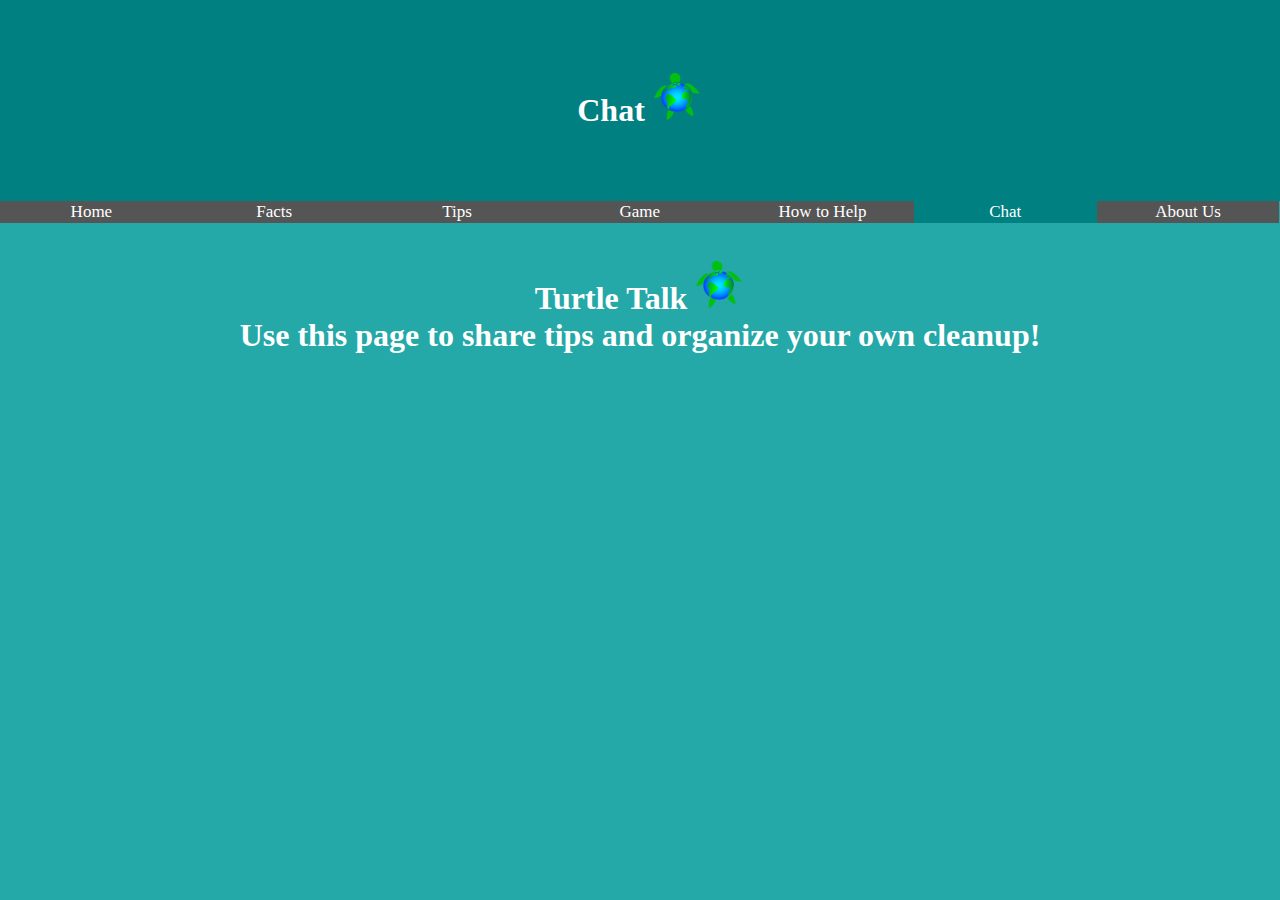
==== Savetheturtles-Chat.html @ e8de91ee "first commit" ====
<DOCTYPE html>
<html>
<head>
  <link rel="stylesheet" href="Savetheturtles-Chat.css"
</head>
<body>
<div>
  <!DOCTYPE html>
  <html>
  <head>
    <meta name="viewport" content="width=device-width,
    initial-scale=1">
    <link rel="stylesheet" href="Savetheturtles-Homepage-Tabs.css">
  </head>
  <body>
    <div id="Home" class="tabcontent">
      <h1>Save The Turtles
        <img src="tur.png"
        style="width:50px;height:50px;"></img>
      </h1>
    </div>
    <div id="Facts" class="tabcontent">
      <h1>Facts
      <img src="tur.png"
      style="width:50px;height:50px;"></img></h1>
    </div>
    <div id ="Tips" class="tabcontent">
      <h1>Tips
      <img src="tur.png"
      style="width:50px;height:50px;"></img></h1>
    </div>
    <div id="Game" class="tabcontent">
      <h1>Game
      <img src="tur.png"
      style="width:50px;height:50px;"></img></h1>
    </div>
    <div id="Howtohelp" class="tabcontent">
      <h1>How to Help
      <img src="tur.png"
      style="width:50px;height:50px;"></img></h1>
    </div>
    <div id="Chat" class="tabcontent">
      <h1>Chat
      <img src="tur.png"
      style="width:50px;height:50px;"></img></h1>
    </div>
    <div id="Aboutus" class="tabcontent">
      <h1>About Us
      <img src="tur.png"
      style="width:50px;height:50px;"></img></h1>
    </div>
    <a href="index.html">
      <button class="tablink" onclick="openTab('Home',this,
      'teal')">Home</button>
    </a>
    <a href="Savetheturtles-Facts.html">
      <button class="tablink" onclick="openTab('Facts',this,
      'teal')">Facts</button>
    </a>
    <a href="Savetheturtles-Tips.html">
      <button class="tablink" onclick="openTab('Tips', this,
      'teal')">Tips</button>
    </a>
    <a href="game.html">
      <button class="tablink" onclick="openTab('Game', this,
      'teal')">Game</button>
    </a>
    <a href="Savetheturtles-Help.html">
      <button class="tablink" onclick="openTab('Howtohelp', this,
      'teal')">How to Help</button>
    </a>
    <a href="Savetheturtles-Chat.html">
      <button class="tablink" style = "background-color:teal;"onclick="openTab('Chat', this,
      'teal')">Chat</button>
    </a>
    <a href="Aboutus.html">
      <button class="tablink" onclick="openTab('Aboutus', this,
      'teal')">About Us</button>
    </a>
</div>
<div>
  <h1> <br> Turtle Talk <img src="tur.png"> <br> Use this page to share tips and organize
    your own cleanup!</h1>
    <script src="https://www.shoutbox.com/chat/chat.js.php"></script>
<script>var chat = new Chat(8878538255);</script>
<script src="Savetheturtles-Homepage-Tabs.js"></script>
<script>
  openTab("Chat", window, "teal")
</script>
</div>
</body>
</html>
---- Savetheturtles-Chat.css ----
@import url(//fonts.googleapis.com/css?family=Open+Sans);
#emailAdmin, #passwordAdmin, #loginAdminBtn, #forgottenEmail, #sendMyPasswordBtn {
    border: 1px solid #333;
    padding: 2px;
    width: calc(100% - 30px);
    margin: 10px;
}
body {
  background-color: #24a8a8
}
img {
  height: 50px;
  width: 50px;
}
h1{
  text-align: center;
  font-family: "Didot";
  color: white;
  padding-top: 0px;
}
.configPanel label {
	margin-left:5px;
	margin-top:20px;
}
#forgottenBtn {
	cursor:pointer;
	transition-duration:0.5s;
}
#forgottenBtn:hover  {
	color:blue;
	transition-duration:0.5s;
}
.changeUsernameBtn {
	float:right;
	border:1px solid #666;
	font-size:0.8em;
	padding:2px;
	cursor:pointer;
}
#changePassword1, #changePassword2 {
    border: 1px solid #333;
    padding: 2px;
    width: calc(50% - 15px);
    margin: 5px;
}
#saveBtn {
	float:right;
	cursor:pointer;
	border: 1px solid #333;
	margin-right:15px;
}
.changeUsernameBtn:hover {
	color: white;
}
 #loginAdminBtn, #sendMyPasswordBtn {
	 cursor:pointer;
 }
  #loginAdminBtn:hover, #sendMyPasswordBtn:hover {
	  background-color: #888;
  }
.adShoutBox {
	font-size:0.6em;
	float:right;
}
.adminCog {
	z-index: 3;
    position: absolute;
    right: 11px;
    top: 8px;
}
.adminCog i {
	cursor:pointer;
}
.error {
    text-align: center;
    color: red;
	font-weight:bold;
    clear: both;
}
.shoutBoxContainer {
	position:relative;
	width:100%;
	height:360px;
	border:1px solid  #CCC;
	padding:5px;
	font-size:13px;
	font-family: "Didot";
	border-radius:3px;
  background-color: #00b0b3;
}
.adminShoutBoxInput {
	background-color:white;
}
.shoutBoxHeader {
  font-family: "Didot";
	border:1px solid #CCC;
	padding:2px;
	background-color:LightBlue;
	cursor:pointer;
	z-index:1;
	position:absolute;
	left:5px;
	right:5px;
	box-shadow: 2px 2px 3px 0px #CCC;
	-webkit-touch-callout: none;
	-webkit-user-select: none;
	-khtml-user-select: none;
	-moz-user-select: none;
	-ms-user-select: none;
	user-select: none;
}
.shoutServerText {
	border:1px solid #215501;
	border-radius:5px;
	padding:4px;
	margin-bottom:3px;
	margin-top:3px;
	margin-right:5px;
	background-color:blue;
	opacity:0.7;
}
.shoutboxBanBtn {
	font-size:0.8em;
	float:right;
	float:right;
	cursor:pointer;
	display:none;
	background-color:red;
	border:1px solid #000;
	margin:1px;
	padding:1px;

}
.shoutboxDelBtn {
	font-size:0.8em;
	float:right;
	float:right;
	cursor:pointer;
	display:none;
	border:1px solid #000;
	margin:1px;
	padding:1px;
}

.shoutDate {
	font-size:0.9em;
}
.shoutBoxAvatar {
	width:24px;
	height:24px;
	margin-right: 5px;
	border-radius: 20px;
}
#shoutBoxUserList {
	overflow:hidden;
	max-height:120px;
	overflow-y:scroll;
	display:none;
}
.shoutBoxUserItem {
	border-bottom:1px solid;
	padding:2px;
}
.shoutBoxUserItem:hover {
	background-color:blue;
}
.shoutText {
	font-size:0.9em;
	border:1px solid black;
	border-radius:3px;
	padding:4px;
	margin-bottom:3px;
	margin-top:3px;
	margin-right:5px;
	background-color:LightGoldenRodYellow;
  font-family: "Didiot";
}
.shoutText:hover {
	background-color:#FFF;
}
#shoutBoxHeaderText {
	display:inline-block;

}
.shoutChat {
	position:absolute;
	left:5px;
	right:5px;
	top:35px;
	bottom:45px;
	overflow-y : scroll;
	overflow-x : hidden;
}
.shoutInputRed {
	background-color:LightGoldenRodYellow;

}

.shoutInput {
	position:absolute;
	bottom:00px;
	left:5px;
	right:5px;
	border-top:1px solid #CCC;
	padding-top: 4px;
	padding-bottom: 4px;

}
:focus {outline:none;border:1px solid red}

.shoutInput input {
width: calc(100% - 0px);
    color: black;
    border-radius: 3px;
    border: 1px solid #CCC;
	box-sizing: border-box;
    padding-left: 10px;
    font-family: "Didot";
    /* padding-left: 10px; */
    /* padding-right: 10px; */
}
.shoutUserText {
	font-weight:bold;
	font-size:0.8em;
  font-family: "Didot";
  color: black;
  background-color: white;
}

::-webkit-scrollbar
{
  width: 10px;  /* for vertical scrollbars */
}

::-webkit-scrollbar-track
{
  background: rgba(0, 0, 0, 0.1);
  border-radius:20px;
}

::-webkit-scrollbar-thumb
{
  background: rgba(0, 0, 0, 0.3);
  border-radius:20px;
}

.privateChat {
	width:250px;
	height:250px;
	background-color:red;
	position: absolute;
	bottom: 0px;
	right: 0px;
}

.configPanel {
    padding-top: 30px;
    z-index: 1;
	display:none;
	position:absolute;
	top:0px;
	left:0px;
	bottom:0px;
	right:0px;
	background-color: #fff;
}
---- Savetheturtles-Homepage-Tabs.css ----
body{
  margin: 0px;
}


.tablink {
  background-color: #555;
  color: white;
  float: left;
  border: none;
  outline: none;
  cursor: pointer;
  padding-left: 2px;
  padding-right: 2px;
  font-size: 17px;
  width: 14.28%;
  font-family: "Didot";
}

.tablink:hover {
  background-color: #777;
}
.tabcontent {
  color: white;
  display: none;
  padding: 50px;
  text-align: center;
}

#Home {background-color: teal;}
#Facts {background-color: teal;}
#Tips {background-color: teal;}
#Game {background-color: teal;}
#Howtohelp {background-color:teal;}
#Chat {background-color: teal;}
#Aboutus {background-color: teal;}
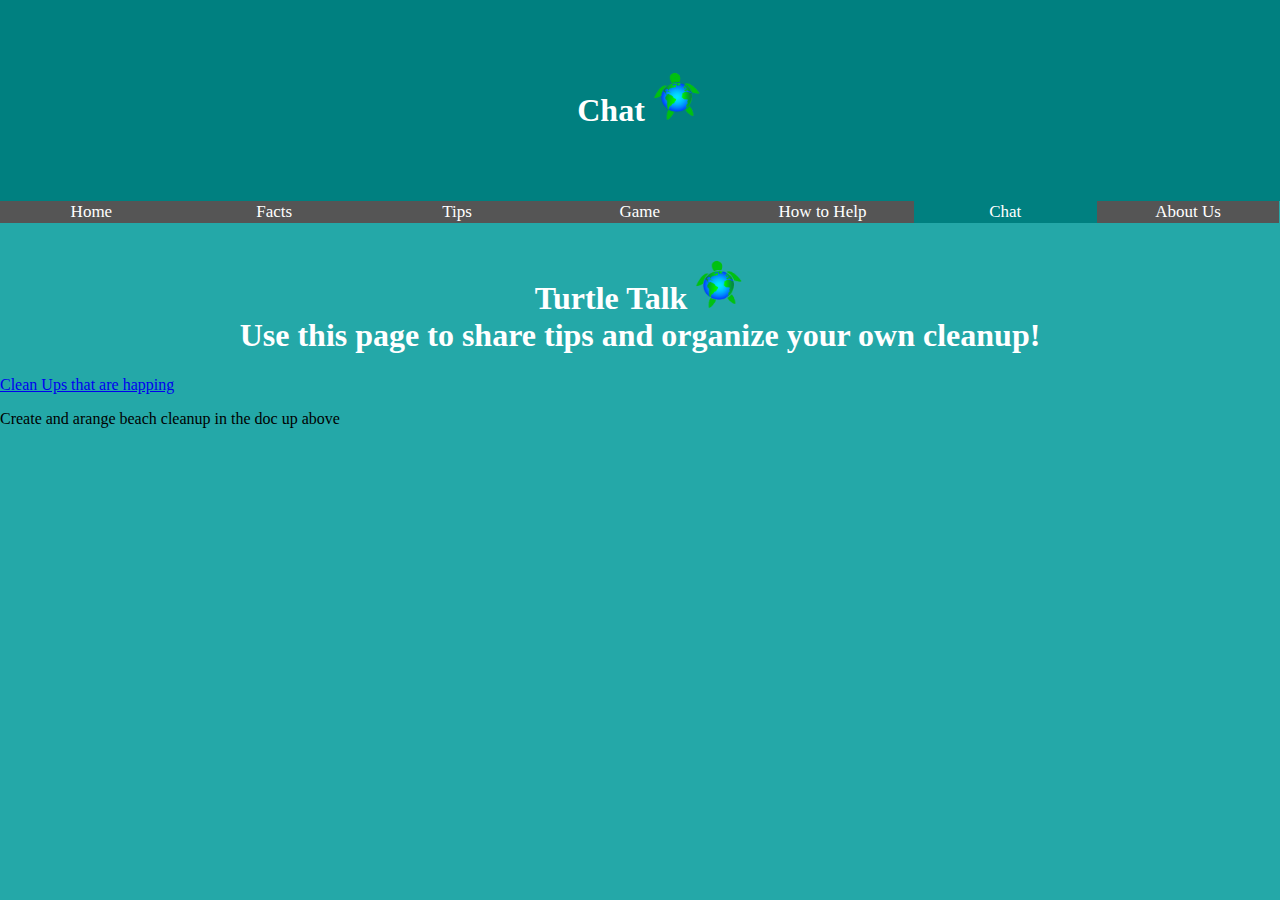
==== commit d1a01c4c: "Added a google sheet" ====
--- a/Savetheturtles-Chat.html
+++ b/Savetheturtles-Chat.html
@@ -88,5 +88,8 @@
   openTab("Chat", window, "teal")
 </script>
 </div>
+<p></p>
+<a href="https://docs.google.com/spreadsheets/d/1yELYkmpO_g8W7-uT4BcnljFeCqzTlgk1yWZ91khU7BY/edit?usp=drivesdk">Clean Ups that are happing</a>
+<p> Create and arange beach cleanup in the doc up above</p>
 </body>
 </html>
